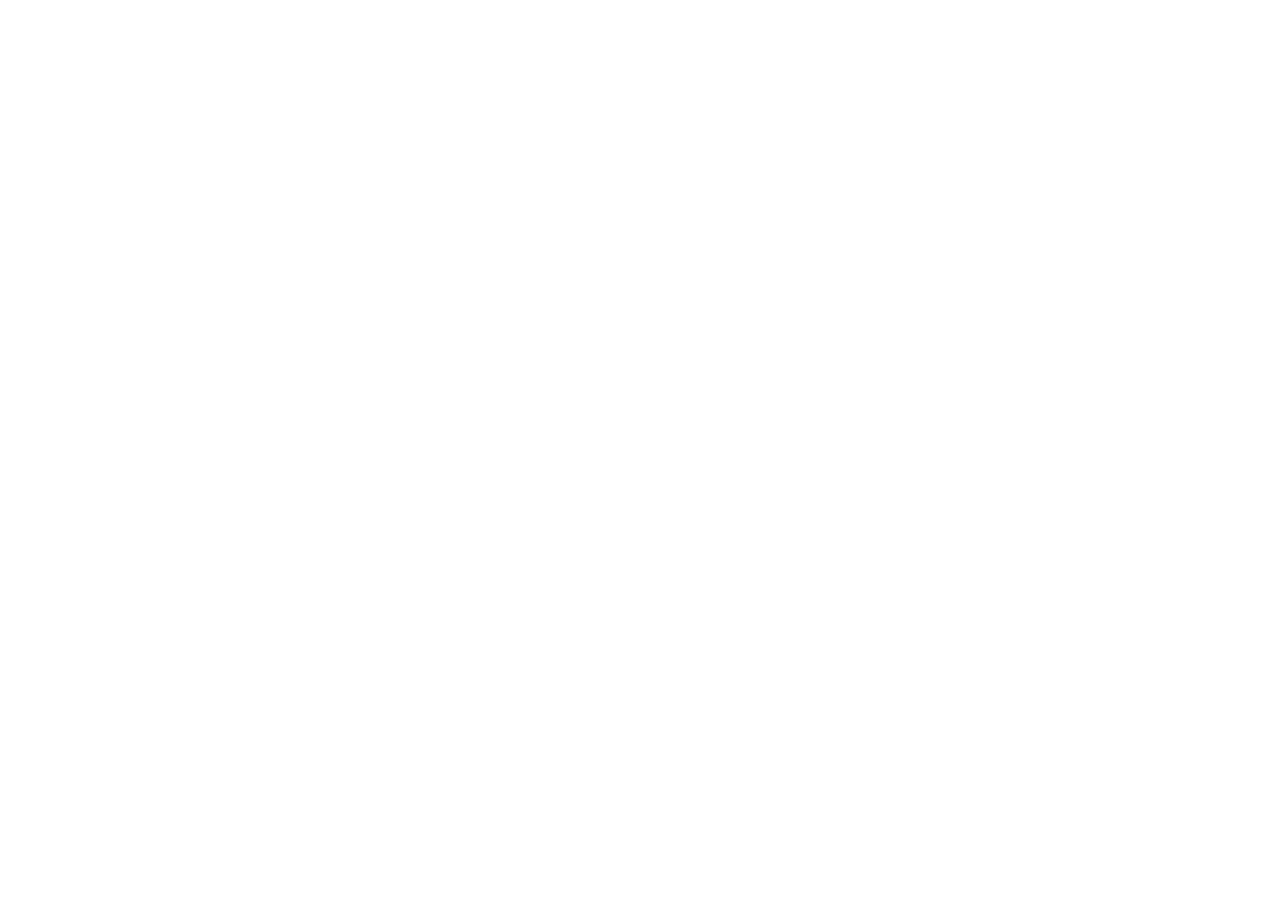
==== nav.html @ 40f6363d "Add: SubBranch Nav" ====
<!DOCTYPE html>
<html lang="en">
    <head>
        <meta charset="UTF-8" />
        <meta http-equiv="X-UA-Compatible" content="IE=edge" />
        <meta name="viewport" content="width=device-width, initial-scale=1.0" />
        <title>Nav Nintendo</title>
    </head>
    <body>
        



        
    </body>
</html>
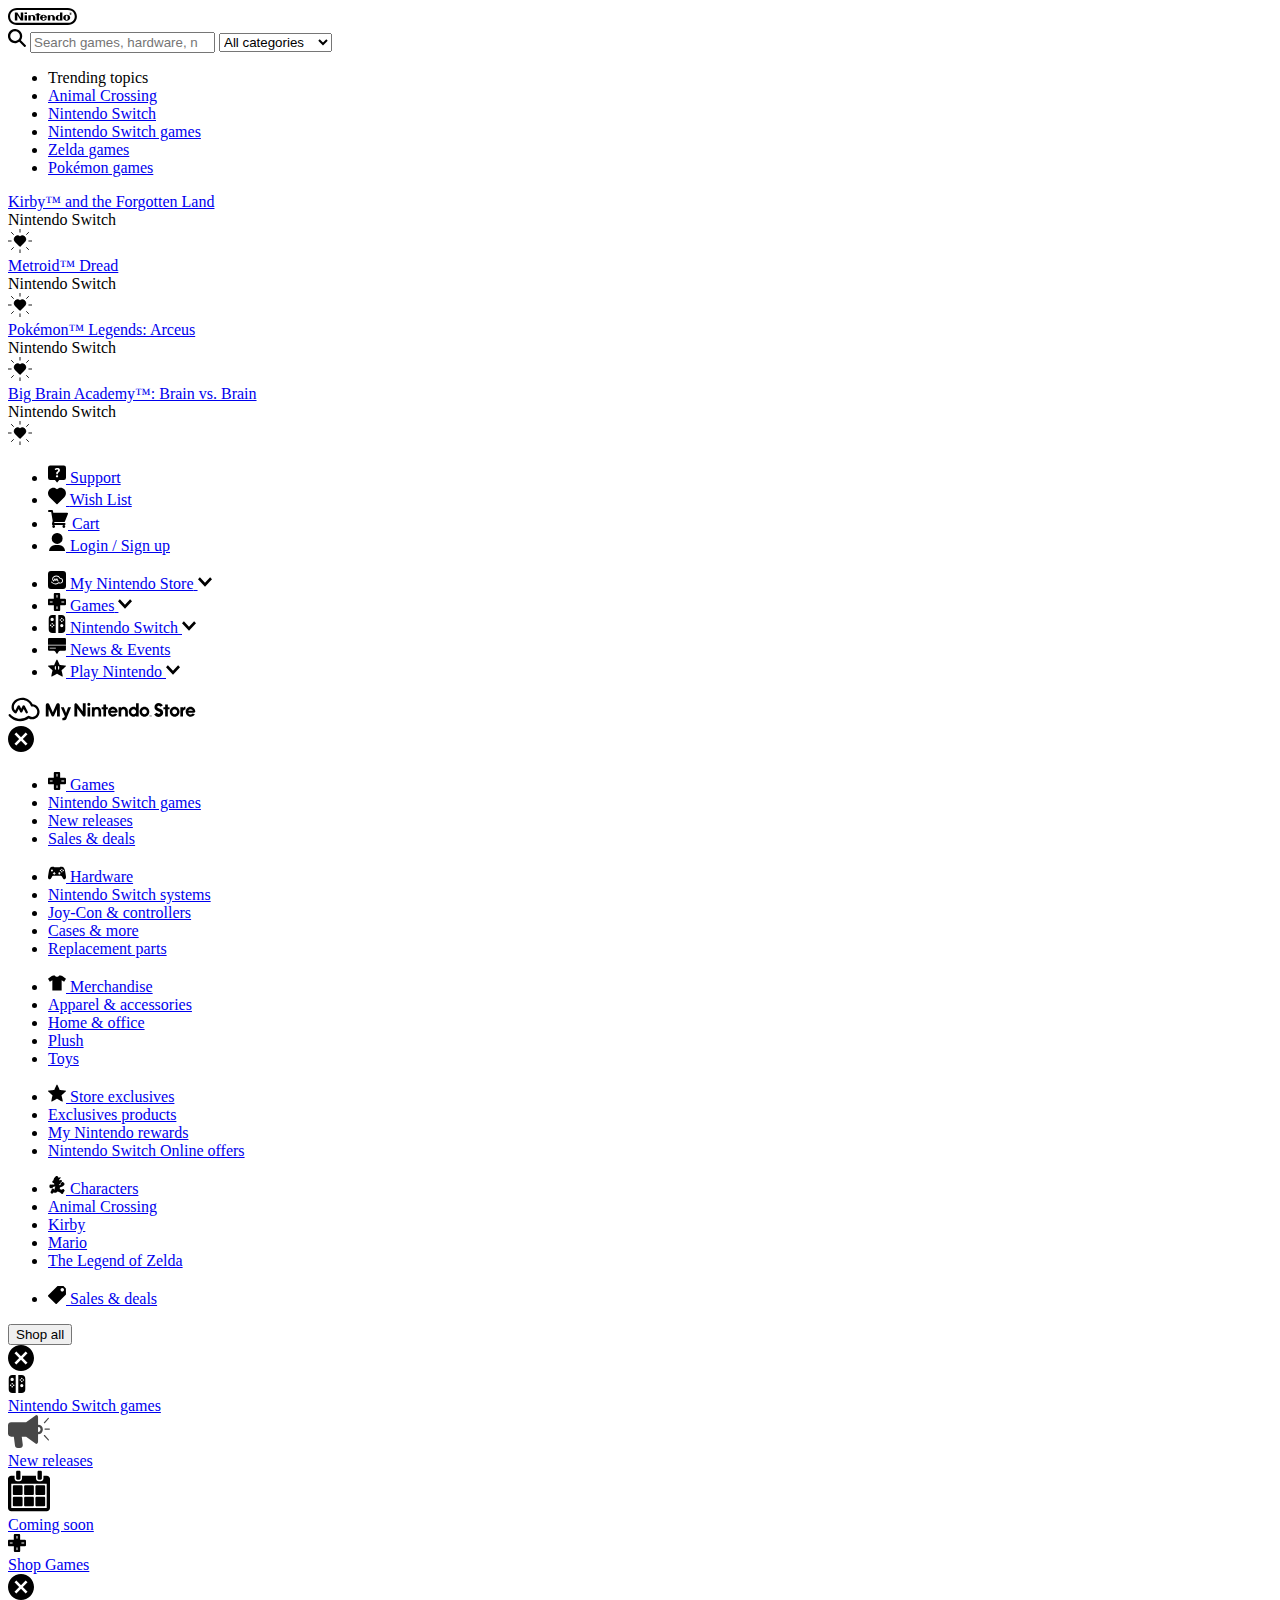
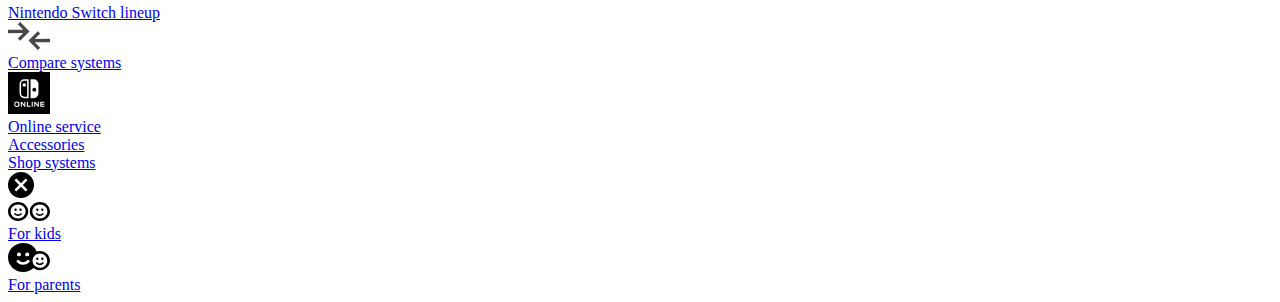
==== commit 72b9ee25: "End: navbar HTML" ====
--- a/nav.html
+++ b/nav.html
@@ -4,13 +4,582 @@
         <meta charset="UTF-8" />
         <meta http-equiv="X-UA-Compatible" content="IE=edge" />
         <meta name="viewport" content="width=device-width, initial-scale=1.0" />
-        <title>Nav Nintendo</title>
+        <title>Nintendo Official Site: Consoles, Games, News, and More</title>
     </head>
     <body>
-        
-
-
-
-        
+        <nav>
+            <!--Start contenitore della nav-->
+            <div class="nav-container">
+                <!--Section top nav-->
+                <div class="nav-section-top">
+                    <!-- Section ton left nav-->
+                    <div class="nav-section-top-left">
+                         <!--Logo top left Nav container-->
+                         <div class="nav-logo-container">
+                            <a href="#">
+                                <img src="assets/img/svg/logo.svg" alt="Nintendo Logo" />
+                            </a>
+                        </div>
+                        <!--Input search top left Nav container-->
+                        <div class="nav-search-container">
+                            <form action="#" id="searchNav">
+                                <span class="search-icon">
+                                    <img src="assets/img/svg/search.svg" alt="Search" />
+                                </span>
+                                <input type="search" id="searchNavInput" placeholder="Search games, hardware, news, etc" />
+                                <!-- Input search nav categories -->
+                                <select id="searchNavOptions">
+                                    <option>All categories</option>
+                                    <option>Games</option>
+                                    <option>Hardware</option>
+                                    <option>Merchandise</option>
+                                    <option>News & Events</option>
+                                    <option>Support</option>
+                                </select>
+                            </form>
+                            <!-- Drop Down Search -->
+                            <div class="drop-down-search">
+                                <!-- Drop Down search: Menu trending topics-->
+                                <div class="drop-search-menu">
+                                    <ul class="search-trending-topics">
+                                        <li>Trending topics</li>
+                                        <li><a href="#">Animal Crossing</a></li>
+                                        <li><a href="#">Nintendo Switch</a></li>
+                                        <li><a href="#">Nintendo Switch games</a></li>
+                                        <li><a href="#">Zelda games</a></li>
+                                        <li><a href="#">Pokémon games</a></li>
+                                    </ul>
+                                </div>
+                                <!-- Drop Down search: Top store products-->
+                                <div class="drop-search-products">
+                                    <!-- Drop Down search products: Kirby-->
+                                    <div class="search-products-card">
+                                        <div class="products-card-img">
+                                            <!-- Background img: heroKirby.jpg-->
+                                        </div>
+                                        <div class="products-card-content">
+                                            <div class="products-card-header">
+                                                <span>
+                                                    <a href="#">Kirby&trade; and the Forgotten Land</a>
+                                                </span>
+                                            </div>
+                                            <div class="products-card-footer">
+                                                <div class="products-card-tag">
+                                                    <span>Nintendo Switch</a>
+                                                </div>
+                                                <div class="products-card-heart">
+                                                    <img src="assets/img/svg/heartSpark.svg" alt="Add Wish list!" />
+                                                </div>
+                                            </div>
+                                        </div>
+                                    </div>
+                                    <!-- Drop Down search products: Metroid-->
+                                    <div class="search-products-card">
+                                        <div class="products-card-img">
+                                            <!-- Background img: heroMetroid.jpg-->
+                                        </div>
+                                        <div class="products-card-content">
+                                            <div class="products-card-header">
+                                                <span>
+                                                    <a href="#">Metroid&trade; Dread</a>
+                                                </span>
+                                            </div>
+                                            <div class="products-card-footer">
+                                                <div class="products-card-tag">
+                                                    <span>Nintendo Switch</a>
+                                                </div>
+                                                <div class="products-card-heart">
+                                                    <img src="assets/img/svg/heartSpark.svg" alt="Add Wish list!" />
+                                                </div>
+                                            </div>
+                                        </div>
+                                    </div>
+                                    <!-- Drop Down search products: Pokémon Legends: Arceus-->
+                                    <div class="search-products-card">
+                                        <div class="products-card-img">
+                                            <!-- Background img: heroPokemonArceus.jpg-->
+                                        </div>
+                                        <div class="products-card-content">
+                                            <div class="products-card-header">
+                                                <span>
+                                                    <a href="#">Pokémon&trade; Legends: Arceus</a>
+                                                </span>
+                                            </div>
+                                            <div class="products-card-footer">
+                                                <div class="products-card-tag">
+                                                    <span>Nintendo Switch</a>
+                                                </div>
+                                                <div class="products-card-heart">
+                                                    <img src="assets/img/svg/heartSpark.svg" alt="Add Wish list!" />
+                                                </div>
+                                            </div>
+                                        </div>
+                                    </div>
+                                    <!-- Drop Down search products: Big Brain Academy-->
+                                    <div class="search-products-card">
+                                        <div class="products-card-img">
+                                            <!-- Background img: heroPokemonArceus.jpg-->
+                                        </div>
+                                        <div class="products-card-content">
+                                            <div class="products-card-header">
+                                                <span>
+                                                    <a href="#">Big Brain Academy&trade;: Brain vs. Brain</a>
+                                                </span>
+                                            </div>
+                                            <div class="products-card-footer">
+                                                <div class="products-card-tag">
+                                                    <span>Nintendo Switch</a>
+                                                </div>
+                                                <div class="products-card-heart">
+                                                    <img src="assets/img/svg/heartSpark.svg" alt="Add Wish list!" />
+                                                </div>
+                                            </div>
+                                        </div>
+                                    </div>
+                                </div>
+                            </div>
+                        </div>
+                    </div>
+                    <!-- Section ton right nav-->
+                    <div class="nav-section-top-right">
+                        <!-- Menu top right Nav container -->
+                        <div class="nav-top-menu-container">
+                            <ul class="nav-top-menu">
+                                <!--Menu: Support -->
+                                <li>
+                                    <a href="#">
+                                        <span class="menu-icon">
+                                            <img src="assets/img/svg/support.svg" alt="Support" />
+                                        </span>
+                                        <span>
+                                            Support
+                                        </span>
+                                    </a>
+                                </li>
+                                <!--Menu: Wish List -->
+                                <li>
+                                    <a href="#">
+                                        <span class="menu-icon">
+                                            <img src="assets/img/svg/wishList.svg" alt="Wish List" />
+                                        </span>
+                                        <span>
+                                            Wish List
+                                        </span>
+                                    </a>
+                                </li>
+                                <!--Menu: Cart -->
+                                <li>
+                                    <a href="#">
+                                        <span class="menu-icon">
+                                            <img src="assets/img/svg/cart.svg" alt="Cart" />
+                                        </span>
+                                        <span>
+                                            Cart
+                                        </span>
+                                    </a>
+                                </li>
+                                <!--Menu: Login / Sign up -->
+                                <li>
+                                    <a href="#">
+                                        <span class="menu-icon">
+                                            <img src="assets/img/svg/logIn.svg" alt="Login / Sing up" />
+                                        </span>
+                                        <span>
+                                            Login / Sign up
+                                        </span>
+                                    </a>
+                                </li>
+                            </ul>
+                        </div>
+                    </div>
+                </div>
+                <!-- Section bottom nav-->
+                <div class="nav-section-bottom">
+                    <!-- Menu bottom Nav -->
+                    <div class="nav-bottom-menu-container">
+                        <ul class="nav-bottom-menu">
+                            <!--Menu: My Nintendo Store -->
+                            <li>
+                                <a href="#">
+                                    <span class="menu-icon">
+                                        <img src="assets/img/svg/myNintendoStore.svg" alt="My Nintendo Store" />
+                                    </span>
+                                    <span>My Nintendo Store</span>
+                                    <span class="menu-arrow">
+                                        <img src="assets/img/svg/menuArrow.svg" alt="Drop down arrow" />
+                                    </span>
+                                </a>
+                            </li>
+                            <!--Menu: Games -->
+                            <li id="menuGames">
+                                <a href="#">
+                                    <span class="menu-icon">
+                                        <img src="assets/img/svg/games.svg" alt="Games" />
+                                    </span>
+                                    <span>Games</span>
+                                    <span class="menu-arrow">
+                                        <img src="assets/img/svg/menuArrow.svg" alt="Drop down arrow" />
+                                    </span>
+                                </a>
+                            </li>
+                            <!--Menu: Nintendo Switch -->
+                            <li id="menuNintendoSwitch">
+                                <a href="#">
+                                    <span class="menu-icon">
+                                        <img src="assets/img/svg/nintendoSwitch.svg" alt="Nintendo Switch" />
+                                    </span>
+                                    <span>Nintendo Switch</span>
+                                    <span class="menu-arrow">
+                                        <img src="assets/img/svg/menuArrow.svg" alt="Drop down arrow" />
+                                    </span>
+                                </a>
+                            </li>
+                            <!--Menu: News & Events -->
+                            <li>
+                                <a href="#">
+                                    <span class="menu-icon">
+                                        <img src="assets/img/svg/newsEvents.svg" alt="News & Events" /> <!--Fallback version PNG Logo-->
+                                    </span>
+                                    <span>News & Events</span>
+                                </a>
+                            </li>
+                            <!--Menu: Play Nintendo -->
+                            <li id="menuPlayNintendo">
+                                <a href="#">
+                                    <span class="menu-icon">
+                                        <img src="assets/img/svg/playNintendo.svg" alt="Play Nintendo" /> <!--Fallback version PNG Logo-->
+                                    </span>
+                                    <span>Play Nintendo</span>
+                                    <span class="menu-arrow">
+                                        <img src="assets/img/svg/menuArrow.svg" alt="Drop down arrow" /> <!--Fallback version PNG Logo-->
+                                    </span>
+                                </a>
+                            </li>
+                        </ul>
+                    </div>
+                </div>
+                <!-- Section drop down menu hidden -->
+                <div class="dropdown-menu-container">
+                    <!--Drop down menu My Nintendo Store-->
+                    <div class="dropdown-menu" id="dropMyNintendoStore">
+                        <!-- Drop down My Nintendo Store: top -->
+                        <div class="dropdwon-top">
+                            <!-- Drop down menu: title -->
+                            <div class="dropdown-menu-title">
+                                <span class="dopdown-title">
+                                    <img src="assets/img/svg/myNintendoStoreLogo.svg" alt="My Nintendo Store" />
+                                </span>
+                                <!--Drop down menu: X clouser - with position:absolute-->
+                                <div class="container-close-dropdown">
+                                    <img src="assets/img/svg/closeDropDownMenu.svg" alt="Close drop down menu" />
+                                </div>
+                                <!-- Drop down menu: Wave -->
+                                <div class="dropdown-wave">
+                                    <!--Wave in background-->
+                                </div>
+                            </div>
+                        </div>
+                        <!-- Drop down My Nintendo Store: menu -->
+                        <div class="dropdown-menu">
+                            <!-- Drop down menu: Games-->
+                            <div class="dropdown-menu-section">
+                                <ul>
+                                    <li>
+                                        <a href="#">
+                                            <span class="menu-icon">
+                                                <img src="assets/img/svg/games.svg" alt="Games" />
+                                            </span>
+                                            <span>Games</span>
+                                        </a>
+                                    </li>
+                                    <li>
+                                        <a href="#">Nintendo Switch games</a>
+                                    </li>
+                                    <li>
+                                        <a href="#">New releases</a>
+                                    </li>
+                                    <li>
+                                        <a href="#">Sales & deals</a>
+                                    </li>
+                                </ul>
+                            </div>
+                            <!-- Drop down menu: Hardware-->
+                            <div class="dropdown-menu-section">
+                                <ul>
+                                    <li>
+                                        <a href="#">
+                                            <span class="menu-icon">
+                                                <img src="assets/img/svg/hardware.svg" alt="Hardware" />
+                                            </span>
+                                            <span>Hardware</span>
+                                        </a>
+                                    </li>
+                                    <li>
+                                        <a href="#">Nintendo Switch systems</a>
+                                    </li>
+                                    <li>
+                                        <a href="#">Joy-Con & controllers</a>
+                                    </li>
+                                    <li>
+                                        <a href="#">Cases & more</a>
+                                    </li>
+                                    <li>
+                                        <a href="#">Replacement parts</a>
+                                    </li>
+                                </ul>
+                            </div>
+                            <!-- Drop down menu: Merchandise-->
+                            <div class="dropdown-menu-section">
+                                <ul>
+                                    <li>
+                                        <a href="#">
+                                        <span class="menu-icon">
+                                            <img src="assets/img/svg/merchandise.svg" alt="Merchandise" />
+                                        </span>
+                                        <span>Merchandise</span>
+                                        </a>
+                                    </li>
+                                    <li>
+                                        <a href="#">Apparel & accessories</a>
+                                    </li>
+                                    <li>
+                                        <a href="#">Home & office</a>
+                                    </li>
+                                    <li>
+                                        <a href="#">Plush</a>
+                                    </li>
+                                    <li>
+                                        <a href="#">Toys</a>
+                                    </li>
+                                </ul>
+                            </div>
+                            <!-- Drop down menu: Store exclusives-->
+                            <div class="dropdown-menu-section">
+                                <ul>
+                                    <li>
+                                        <a href="#">
+                                        <span class="menu-icon">
+                                            <img src="assets/img/svg/exclusives.svg" alt="Store exclusives" />
+                                        </span>
+                                        <span>Store exclusives</span>
+                                        </a>
+                                    </li>
+                                    <li>
+                                        <a href="#">Exclusives products</a>
+                                    </li>
+                                    <li>
+                                        <a href="#">My Nintendo rewards</a>
+                                    </li>
+                                    <li>
+                                        <a href="#">Nintendo Switch Online offers</a>
+                                    </li>
+                                </ul>
+                            </div>
+                            <!-- Drop down menu: Characters-->
+                            <div class="dropdown-menu-section">
+                                <ul>
+                                    <li>
+                                        <a href="#">
+                                            <span class="menu-icon">
+                                                <img src="assets/img/svg/character.svg" alt="Characters" />
+                                            </span>
+                                            <span>Characters</span>
+                                        </a>
+                                    </li>
+                                    <li>
+                                        <a href="#">Animal Crossing</a>
+                                    </li>
+                                    <li>
+                                        <a href="#">Kirby</a>
+                                    </li>
+                                    <li>
+                                        <a href="#">Mario</a>
+                                    </li>
+                                    <li>
+                                        <a href="#">The Legend of Zelda</a>
+                                    </li>
+                                </ul>
+                            </div>
+                            <!-- Drop down menu: Sales & deals-->
+                            <div class="dropdown-menu-section">
+                                <ul>
+                                    <li>
+                                        <a href="#">
+                                            <span class="menu-icon">
+                                                <img src="assets/img/svg/salesDeals.svg" alt="Sales & deals" />
+                                            </span>
+                                            <span>Sales & deals</span>
+                                        </a>
+                                    </li>
+                                </ul>
+                            </div>
+                        </div>
+                        <!-- Drop down My Nintendo Store: bottom -->
+                        <div class="dropdown-bottom">
+                            <button class="dropdown-button">
+                                Shop all
+                            </button>
+                        </div>
+                    </div>
+                    <!--Drop down menu Games-->
+                    <div class="dropdown-menu" id="dropGames">
+                        <!-- Drop down Games: top -->
+                        <div class="dropdown-top">
+                            <div class="container-close-dropdown">
+                                <img src="assets/img/svg/closeDropDownMenu.svg" alt="Close drop down menu" />
+                            </div>
+                        </div>
+                        <!-- Drop down Games: menu -->
+                        <div class="dropdown-menu">
+                            <!-- Drop down Games: Nintendo Switch games -->
+                            <div class="dropdown-menu-section">
+                                <a href="#">
+                                    <div class="dropdown-section-img">
+                                        <img src="assets/img/svg/nintendoSwitch.svg" alt="Nintendo Switch games" />
+                                    </div>
+                                    <div class="dropdown-section-text">
+                                        <span>Nintendo Switch games</span>
+                                    </div>
+                                </a>
+                            </div>
+                            <!-- Drop down Games: New releases -->
+                            <div class="dropdown-menu-section">
+                                <a href="#">
+                                    <div class="dropdown-section-img">
+                                        <img src="assets/img/svg/newReleases.svg" alt="New releases" />
+                                    </div>
+                                    <div class="dropdown-section-text">
+                                        <span>New releases</span>
+                                    </div>
+                                </a>
+                            </div>
+                            <!-- Drop down Games: Coming soon -->
+                            <div class="dropdown-menu-section">
+                                <a href="#">
+                                    <div class="dropdown-section-img">
+                                        <img src="assets/img/svg/comingSoon.svg" alt="Coming soon" />
+                                    </div>
+                                    <div class="dropdown-section-text">
+                                        <span>Coming soon</span>
+                                    </div>
+                                </a>
+                            </div>
+                            <!-- Drop down Games: Shop Games -->
+                            <div class="dropdown-menu-section">
+                                <a href="#">
+                                    <div class="dropdown-section-img">
+                                        <img src="assets/img/svg/games.svg" alt="Shop Games" />
+                                    </div>
+                                    <div class="dropdown-section-text">
+                                        <span>Shop Games</span>
+                                    </div>
+                                </a>
+                            </div>
+                        </div>
+                    </div>
+                    <!--Drop down menu Nintendo Switch-->
+                    <div class="dropdown-menu" id="dropNintendoSwitch">
+                        <!-- Drop down Nintendo Switch: top -->
+                        <div class="dropdown-top">
+                            <div class="container-close-dropdown">
+                                <img src="assets/img/svg/closeDropDownMenu.svg" alt="Close drop down menu" />
+                            </div>
+                        </div>
+                        <!-- Drop down Nintendo Switch: menu -->
+                        <div class="dropdown-menu">
+                            <!-- Drop down Nintendo Switch: Nintendo Switch lineup -->
+                            <div class="dropdown-menu-section">
+                                <a href="#">
+                                    <div class="dropdown-section-img">
+                                        <!-- Background img: lineup.png -->
+                                    </div>
+                                    <div class="dropdown-section-text">
+                                        <span>Nintendo Switch lineup</span>
+                                    </div>
+                                </a>
+                            </div>
+                            <!-- Drop down Nintendo Switch: Compare systems -->
+                            <div class="dropdown-menu-section">
+                                <a href="#">
+                                    <div class="dropdown-section-img">
+                                        <img src="assets/img/svg/compareSystem.svg" alt="Compare systems" />
+                                    </div>
+                                    <div class="dropdown-section-text">
+                                        <span>Compare systems</span>
+                                    </div>
+                                </a>
+                            </div>
+                            <!-- Drop down Nintendo Switch: Online service -->
+                            <div class="dropdown-menu-section">
+                                <a href="#">
+                                    <div class="dropdown-section-img">
+                                        <img src="assets/img/svg/onlineService.svg" alt="Online service" />
+                                    </div>
+                                    <div class="dropdown-section-text">
+                                        <span>Online service</span>
+                                    </div>
+                                </a>
+                            </div>
+                            <!-- Drop down Nintendo Switch: Accessories -->
+                            <div class="dropdown-menu-section">
+                                <a href="#">
+                                    <div class="dropdown-section-img">
+                                        <!-- Background img: procon.png-->
+                                    </div>
+                                    <div class="dropdown-section-text">
+                                        <span>Accessories</span>
+                                    </div>
+                                </a>
+                            </div>
+                            <!-- Drop down Nintendo Switch: Shop systems -->
+                            <div class="dropdown-menu-section">
+                                <a href="#">
+                                    <div class="dropdown-section-img">
+                                        <!-- Background img: oled.png-->
+                                    </div>
+                                    <div class="dropdown-section-text">
+                                        <span>Shop systems</span>
+                                    </div>
+                                </a>
+                            </div>
+                        </div>
+                    </div>
+                    <!--Drop down menu Play Nintendo-->
+                    <div class="dropdown-menu" id="dropNintendoSwitch">
+                        <!-- Drop down Play Nintendo: top -->
+                        <div class="dropdown-top">
+                            <div class="container-close-dropdown">
+                                <img src="assets/img/svg/closeDropDownMenu.svg" alt="Close drop down menu" />
+                            </div>
+                        </div>
+                        <!-- Drop down Play Nintendo: menu -->
+                        <div class="dropdown-menu">
+                            <!-- Drop down Play Nintendo: For kids -->
+                            <div class="dropdown-menu-section">
+                                <a href="#">
+                                    <div class="dropdown-section-img">
+                                        <img src="assets/img/svg/forKids.svg" alt="For kids" />
+                                    </div>
+                                    <div class="dropdown-section-text">
+                                        <span>For kids</span>
+                                    </div>
+                                </a>
+                            </div>
+                            <!-- Drop down Play Nintendo: For parents -->
+                            <div class="dropdown-menu-section">
+                                <a href="#">
+                                    <div class="dropdown-section-img">
+                                        <img src="assets/img/svg/forParents.svg" alt="For parents" />
+                                    </div>
+                                    <div class="dropdown-section-text">
+                                        <span>For parents</span>
+                                    </div>
+                                </a>
+                            </div>
+                        </div>
+                    </div>
+                </div>
+            </div>
+        </nav>
     </body>
 </html>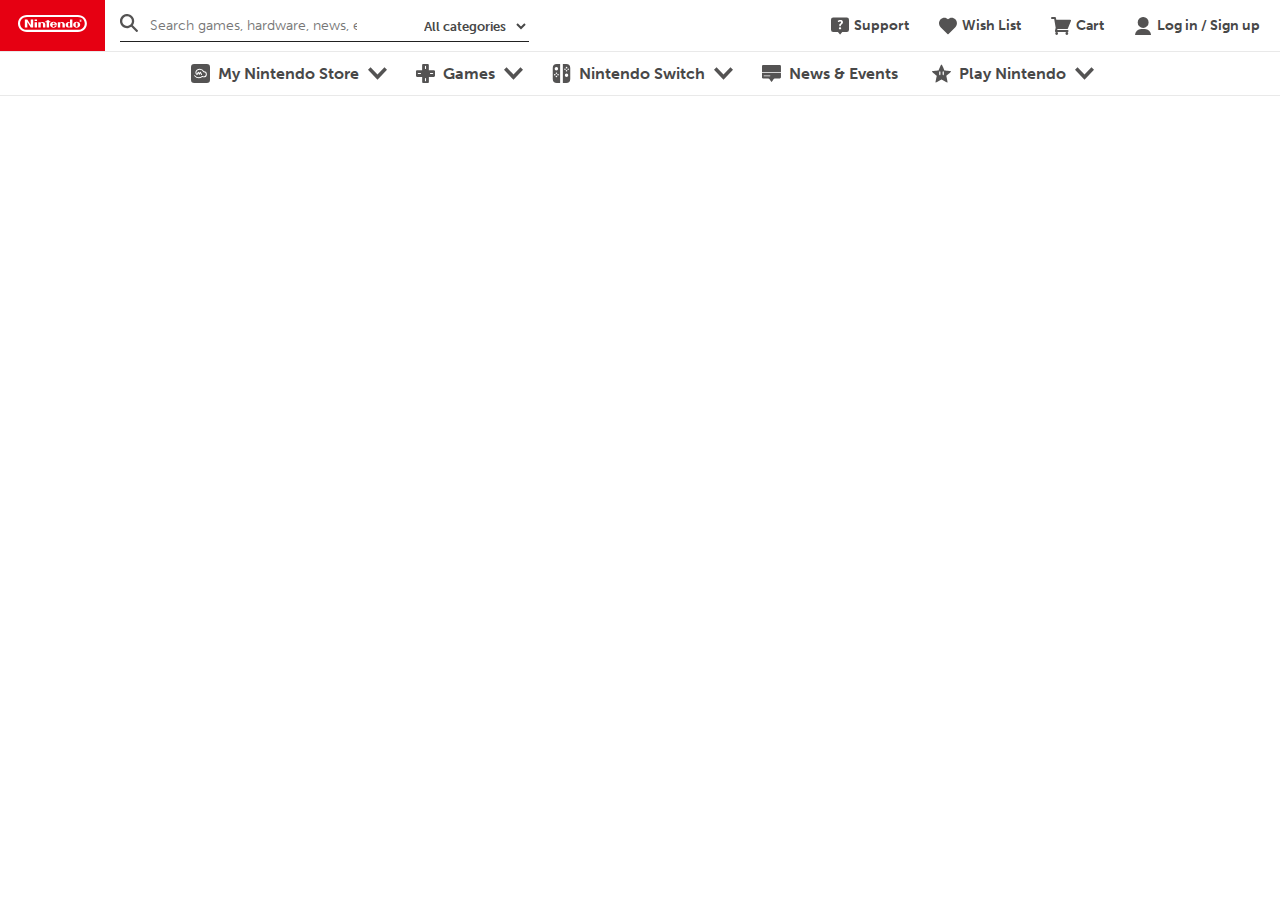
==== commit 8d8978dc: "End: CSS and fix some bugs" ====
--- a/nav.html
+++ b/nav.html
@@ -4,145 +4,170 @@
         <meta charset="UTF-8" />
         <meta http-equiv="X-UA-Compatible" content="IE=edge" />
         <meta name="viewport" content="width=device-width, initial-scale=1.0" />
+        <link href="css/nav.css" rel="stylesheet" />
         <title>Nintendo Official Site: Consoles, Games, News, and More</title>
     </head>
     <body>
         <nav>
             <!--Start contenitore della nav-->
             <div class="nav-container">
-                <!--Section top nav-->
+                <!--
+                    Sezione superiore della nav, con il seguente contenuto:
+                    *Logo, search bar, bottoni: support, wish list, cart, log in / sign up*
+                -->
                 <div class="nav-section-top">
-                    <!-- Section ton left nav-->
+                    <!--
+                        Sezione superiore sinistra della nav, con il seguente contenuto:
+                        *Logo e search*
+                    -->
                     <div class="nav-section-top-left">
-                         <!--Logo top left Nav container-->
+                         <!-- Logo Nintendo -->
                          <div class="nav-logo-container">
                             <a href="#">
-                                <img src="assets/img/svg/logo.svg" alt="Nintendo Logo" />
+                                <img src="assets/img/svg/logo.svg" alt="Nintendo Logo" class="logo-top-nav" />
                             </a>
                         </div>
-                        <!--Input search top left Nav container-->
+                        <!--
+                            Contenitore della search il quale al suo interno ha anche il
+                            menù a scomparsa il quale si attiva con :hover
+                        -->
                         <div class="nav-search-container">
                             <form action="#" id="searchNav">
-                                <span class="search-icon">
-                                    <img src="assets/img/svg/search.svg" alt="Search" />
-                                </span>
-                                <input type="search" id="searchNavInput" placeholder="Search games, hardware, news, etc" />
-                                <!-- Input search nav categories -->
-                                <select id="searchNavOptions">
-                                    <option>All categories</option>
-                                    <option>Games</option>
-                                    <option>Hardware</option>
-                                    <option>Merchandise</option>
-                                    <option>News & Events</option>
-                                    <option>Support</option>
-                                </select>
+                                <div class="search-input">
+                                    <span class="search-icon">
+                                        <img src="assets/img/svg/search.svg" alt="Search" />
+                                    </span>
+                                    <input type="search" id="searchNavInput" placeholder="Search games, hardware, news, etc" />
+                                </div>
+                                <!-- Input search categorie -->
+                                <div class="search-options">
+                                    <select id="searchNavOptions">
+                                        <option>All categories</option>
+                                        <option>Games</option>
+                                        <option>Hardware</option>
+                                        <option>Merchandise</option>
+                                        <option>News & Events</option>
+                                        <option>Support</option>
+                                    </select>
+                                </div>
                             </form>
-                            <!-- Drop Down Search -->
+                            <!-- Menù a scomparsa della search -->
                             <div class="drop-down-search">
-                                <!-- Drop Down search: Menu trending topics-->
-                                <div class="drop-search-menu">
-                                    <ul class="search-trending-topics">
-                                        <li>Trending topics</li>
-                                        <li><a href="#">Animal Crossing</a></li>
-                                        <li><a href="#">Nintendo Switch</a></li>
-                                        <li><a href="#">Nintendo Switch games</a></li>
-                                        <li><a href="#">Zelda games</a></li>
-                                        <li><a href="#">Pokémon games</a></li>
-                                    </ul>
-                                </div>
-                                <!-- Drop Down search: Top store products-->
-                                <div class="drop-search-products">
-                                    <!-- Drop Down search products: Kirby-->
-                                    <div class="search-products-card">
-                                        <div class="products-card-img">
-                                            <!-- Background img: heroKirby.jpg-->
-                                        </div>
-                                        <div class="products-card-content">
-                                            <div class="products-card-header">
-                                                <span>
-                                                    <a href="#">Kirby&trade; and the Forgotten Land</a>
-                                                </span>
-                                            </div>
-                                            <div class="products-card-footer">
-                                                <div class="products-card-tag">
-                                                    <span>Nintendo Switch</a>
-                                                </div>
-                                                <div class="products-card-heart">
-                                                    <img src="assets/img/svg/heartSpark.svg" alt="Add Wish list!" />
-                                                </div>
-                                            </div>
-                                        </div>
+                                <div class="drop-down-search-center">
+                                    <!-- Drop Down search: Menu trending topics-->
+                                    <div class="drop-search-menu">
+                                        <ul class="search-trending-topics">
+                                            <li>Trending topics</li>
+                                            <li><a href="#">Animal Crossing</a></li>
+                                            <li><a href="#">Nintendo Switch</a></li>
+                                            <li><a href="#">Nintendo Switch games</a></li>
+                                            <li><a href="#">Zelda games</a></li>
+                                            <li><a href="#">Pokémon games</a></li>
+                                        </ul>
                                     </div>
-                                    <!-- Drop Down search products: Metroid-->
-                                    <div class="search-products-card">
-                                        <div class="products-card-img">
-                                            <!-- Background img: heroMetroid.jpg-->
-                                        </div>
-                                        <div class="products-card-content">
-                                            <div class="products-card-header">
-                                                <span>
-                                                    <a href="#">Metroid&trade; Dread</a>
-                                                </span>
-                                            </div>
-                                            <div class="products-card-footer">
-                                                <div class="products-card-tag">
-                                                    <span>Nintendo Switch</a>
-                                                </div>
-                                                <div class="products-card-heart">
-                                                    <img src="assets/img/svg/heartSpark.svg" alt="Add Wish list!" />
+                                    <!-- Drop Down search: Top store products-->
+                                    <div class="drop-search-products">
+                                        <div class="search-products-title">
+                                            <span>Top store products</span>
+                                        </div>
+                                        <div class="search-products-card-container">
+                                            <!-- Drop Down search products: Kirby-->
+                                            <div class="search-products-card">
+                                                <div class="products-card-img">
+                                                    <img src="assets/img/png/heroKirby.jpg" alt="Kirby and Forgotten Land" />
+                                                </div>
+                                                <div class="products-card-content">
+                                                    <div class="products-card-header">
+                                                        <span>
+                                                            <a href="#">Kirby&trade; and the Forgotten Land</a>
+                                                        </span>
+                                                    </div>
+                                                    <div class="products-card-footer">
+                                                        <div class="products-card-tag">
+                                                            <span>Nintendo Switch</a>
+                                                        </div>
+                                                        <div class="products-card-heart">
+                                                            <img src="assets/img/svg/heartSpark.svg" alt="Add Wish list!" />
+                                                        </div>
+                                                    </div>
+                                                </div>
+                                            </div>
+                                            <!-- Drop Down search products: Pokémon Legends: Arceus-->
+                                            <div class="search-products-card">
+                                                <div class="products-card-img">
+                                                    <img src="assets/img/png/heroPokemonArceus.jpg" alt="Pokémon Legends: Arceus" />
+                                                </div>
+                                                <div class="products-card-content">
+                                                    <div class="products-card-header">
+                                                        <span>
+                                                            <a href="#">Pokémon&trade; Legends: Arcenus</a>
+                                                        </span>
+                                                    </div>
+                                                    <div class="products-card-footer">
+                                                        <div class="products-card-tag">
+                                                            <span>Nintendo Switch</a>
+                                                        </div>
+                                                        <div class="products-card-heart">
+                                                            <img src="assets/img/svg/heartSpark.svg" alt="Add Wish list!" />
+                                                        </div>
+                                                    </div>
+                                                </div>
+                                            </div>
+                                            <!-- Drop Down search products: Metroid-->
+                                            <div class="search-products-card">
+                                                <div class="products-card-img">
+                                                    <img src="assets/img/png/heroMetroid.jpg" alt="Metroid: Dread" />
+                                                </div>
+                                                <div class="products-card-content">
+                                                    <div class="products-card-header">
+                                                        <span>
+                                                            <a href="#">Metroid&trade; Dread</a>
+                                                        </span>
+                                                    </div>
+                                                    <div class="products-card-footer">
+                                                        <div class="products-card-tag">
+                                                            <span>Nintendo Switch</a>
+                                                        </div>
+                                                        <div class="products-card-heart">
+                                                            <img src="assets/img/svg/heartSpark.svg" alt="Add Wish list!" />
+                                                        </div>
+                                                    </div>
+                                                </div>
+                                            </div>
+                                            <!-- Drop Down search products: Big Brain Academy-->
+                                            <div class="search-products-card">
+                                                <div class="products-card-img">
+                                                    <img src="assets/img/png/heroBigBrainAcademy.png" alt="Big Brain Academy: Brain vs. Brain" />
+                                                </div>
+                                                <div class="products-card-content">
+                                                    <div class="products-card-header">
+                                                        <span>
+                                                            <a href="#">Big Brain Academy&trade;: Brain vs. Brain</a>
+                                                        </span>
+                                                    </div>
+                                                    <div class="products-card-footer">
+                                                        <div class="products-card-tag">
+                                                            <span>Nintendo Switch</a>
+                                                        </div>
+                                                        <div class="products-card-heart">
+                                                            <img src="assets/img/svg/heartSpark.svg" alt="Add Wish list!" />
+                                                        </div>
+                                                    </div>
                                                 </div>
                                             </div>
                                         </div>
                                     </div>
-                                    <!-- Drop Down search products: Pokémon Legends: Arceus-->
-                                    <div class="search-products-card">
-                                        <div class="products-card-img">
-                                            <!-- Background img: heroPokemonArceus.jpg-->
-                                        </div>
-                                        <div class="products-card-content">
-                                            <div class="products-card-header">
-                                                <span>
-                                                    <a href="#">Pokémon&trade; Legends: Arceus</a>
-                                                </span>
-                                            </div>
-                                            <div class="products-card-footer">
-                                                <div class="products-card-tag">
-                                                    <span>Nintendo Switch</a>
-                                                </div>
-                                                <div class="products-card-heart">
-                                                    <img src="assets/img/svg/heartSpark.svg" alt="Add Wish list!" />
-                                                </div>
-                                            </div>
-                                        </div>
-                                    </div>
-                                    <!-- Drop Down search products: Big Brain Academy-->
-                                    <div class="search-products-card">
-                                        <div class="products-card-img">
-                                            <!-- Background img: heroPokemonArceus.jpg-->
-                                        </div>
-                                        <div class="products-card-content">
-                                            <div class="products-card-header">
-                                                <span>
-                                                    <a href="#">Big Brain Academy&trade;: Brain vs. Brain</a>
-                                                </span>
-                                            </div>
-                                            <div class="products-card-footer">
-                                                <div class="products-card-tag">
-                                                    <span>Nintendo Switch</a>
-                                                </div>
-                                                <div class="products-card-heart">
-                                                    <img src="assets/img/svg/heartSpark.svg" alt="Add Wish list!" />
-                                                </div>
-                                            </div>
-                                        </div>
-                                    </div>
+                                </div>
+                                <div class="dropdown-shadow">
                                 </div>
                             </div>
                         </div>
                     </div>
-                    <!-- Section ton right nav-->
+                    <!--
+                        Sezione superiore destra della nav, con il seguente contenuto:
+                        *Bottoni menu: Support, Wish List, Cart, Log In / Sign Up*
+                    -->
                     <div class="nav-section-top-right">
-                        <!-- Menu top right Nav container -->
                         <div class="nav-top-menu-container">
                             <ul class="nav-top-menu">
                                 <!--Menu: Support -->
@@ -185,7 +210,7 @@
                                             <img src="assets/img/svg/logIn.svg" alt="Login / Sing up" />
                                         </span>
                                         <span>
-                                            Login / Sign up
+                                            Log in / Sign up
                                         </span>
                                     </a>
                                 </li>
@@ -193,13 +218,16 @@
                         </div>
                     </div>
                 </div>
-                <!-- Section bottom nav-->
+                <!--
+                    Sezione bassa della nav con il seguente contenuto:
+                    - Bottoni con i relativi menu a scomparsa:
+                        *My nintendo store, Games, Nintendo Switch, News & Events, Play Nintendo*
+                -->
                 <div class="nav-section-bottom">
-                    <!-- Menu bottom Nav -->
                     <div class="nav-bottom-menu-container">
                         <ul class="nav-bottom-menu">
                             <!--Menu: My Nintendo Store -->
-                            <li>
+                            <li id="menuMyNintendoStore">
                                 <a href="#">
                                     <span class="menu-icon">
                                         <img src="assets/img/svg/myNintendoStore.svg" alt="My Nintendo Store" />
@@ -209,6 +237,172 @@
                                         <img src="assets/img/svg/menuArrow.svg" alt="Drop down arrow" />
                                     </span>
                                 </a>
+                                <!-- Menu a scomparsa relativo al bottone My Nintendo Store che si attiva con :hover -->
+                                <div class="dropdown-menu-container" id="dropdownMenuContainer">
+                                    <div class="dropdown-menu-nav" id="dropMyNintendoStore">
+                                        <!-- Drop down My Nintendo Store: top -->
+                                        <div class="dropdown-top">
+                                            <!-- Drop down menu: title -->
+                                            <div class="dropdown-menu-title">
+                                                <span class="dropdown-title">
+                                                    <img src="assets/img/svg/myNintendoStoreLogo.svg" alt="My Nintendo Store" />
+                                                </span>
+                                                <!--Drop down menu: X clouser - with position:absolute-->
+                                                <div class="container-close-dropdown">
+                                                    <img src="assets/img/svg/closeDropDownMenu.svg" alt="Close drop down menu" />
+                                                </div>
+                                            </div>
+                                        </div>
+                                        <!-- Drop down menu: Wave -->
+                                        <div class="dropdown-wave">
+                                            <!--Wave in background-->
+                                        </div>
+                                        <!-- Drop down My Nintendo Store: menu -->
+                                        <div class="dropdown-menu">
+                                            <!-- Drop down menu: Games-->
+                                            <div class="dropdown-menu-section">
+                                                <ul>
+                                                    <li>
+                                                        <a href="#">
+                                                            <span class="menu-icon">
+                                                                <img src="assets/img/svg/games.svg" alt="Games" />
+                                                            </span>
+                                                            <span>Games</span>
+                                                        </a>
+                                                    </li>
+                                                    <li>
+                                                        <a href="#">Nintendo Switch games</a>
+                                                    </li>
+                                                    <li>
+                                                        <a href="#">New releases</a>
+                                                    </li>
+                                                    <li>
+                                                        <a href="#">Sales & deals</a>
+                                                    </li>
+                                                </ul>
+                                            </div>
+                                            <!-- Drop down menu: Hardware-->
+                                            <div class="dropdown-menu-section">
+                                                <ul>
+                                                    <li>
+                                                        <a href="#">
+                                                            <span class="menu-icon">
+                                                                <img src="assets/img/svg/hardware.svg" alt="Hardware" />
+                                                            </span>
+                                                            <span>Hardware</span>
+                                                        </a>
+                                                    </li>
+                                                    <li>
+                                                        <a href="#">Nintendo Switch systems</a>
+                                                    </li>
+                                                    <li>
+                                                        <a href="#">Joy-Con & controllers</a>
+                                                    </li>
+                                                    <li>
+                                                        <a href="#">Cases & more</a>
+                                                    </li>
+                                                    <li>
+                                                        <a href="#">Replacement parts</a>
+                                                    </li>
+                                                </ul>
+                                            </div>
+                                            <!-- Drop down menu: Merchandise-->
+                                            <div class="dropdown-menu-section">
+                                                <ul>
+                                                    <li>
+                                                        <a href="#">
+                                                        <span class="menu-icon">
+                                                            <img src="assets/img/svg/merchandise.svg" alt="Merchandise" />
+                                                        </span>
+                                                        <span>Merchandise</span>
+                                                        </a>
+                                                    </li>
+                                                    <li>
+                                                        <a href="#">Apparel & accessories</a>
+                                                    </li>
+                                                    <li>
+                                                        <a href="#">Home & office</a>
+                                                    </li>
+                                                    <li>
+                                                        <a href="#">Plush</a>
+                                                    </li>
+                                                    <li>
+                                                        <a href="#">Toys</a>
+                                                    </li>
+                                                </ul>
+                                            </div>
+                                            <!-- Drop down menu: Store exclusives-->
+                                            <div class="dropdown-menu-section">
+                                                <ul>
+                                                    <li>
+                                                        <a href="#">
+                                                        <span class="menu-icon">
+                                                            <img src="assets/img/svg/exclusives.svg" alt="Store exclusives" />
+                                                        </span>
+                                                        <span>Store exclusives</span>
+                                                        </a>
+                                                    </li>
+                                                    <li>
+                                                        <a href="#">Exclusives products</a>
+                                                    </li>
+                                                    <li>
+                                                        <a href="#">My Nintendo rewards</a>
+                                                    </li>
+                                                    <li>
+                                                        <a href="#">Nintendo Switch Online offers</a>
+                                                    </li>
+                                                </ul>
+                                            </div>
+                                            <!-- Drop down menu: Characters-->
+                                            <div class="dropdown-menu-section">
+                                                <ul>
+                                                    <li>
+                                                        <a href="#">
+                                                            <span class="menu-icon">
+                                                                <img src="assets/img/svg/character.svg" alt="Characters" />
+                                                            </span>
+                                                            <span>Characters</span>
+                                                        </a>
+                                                    </li>
+                                                    <li>
+                                                        <a href="#">Animal Crossing</a>
+                                                    </li>
+                                                    <li>
+                                                        <a href="#">Kirby</a>
+                                                    </li>
+                                                    <li>
+                                                        <a href="#">Mario</a>
+                                                    </li>
+                                                    <li>
+                                                        <a href="#">The Legend of Zelda</a>
+                                                    </li>
+                                                </ul>
+                                            </div>
+                                            <!-- Drop down menu: Sales & deals-->
+                                            <div class="dropdown-menu-section">
+                                                <ul>
+                                                    <li>
+                                                        <a href="#">
+                                                            <span class="menu-icon">
+                                                                <img src="assets/img/svg/salesDeals.svg" alt="Sales & deals" />
+                                                            </span>
+                                                            <span>Sales & deals</span>
+                                                        </a>
+                                                    </li>
+                                                </ul>
+                                            </div>
+                                        </div>
+                                        <!-- Drop down My Nintendo Store: bottom -->
+                                        <div class="dropdown-bottom">
+                                            <button class="dropdown-button">
+                                                Shop all
+                                            </button>
+                                        </div>
+                                        <div class="dropdown-shadow">
+
+                                        </div>
+                                    </div>
+                                </div>
                             </li>
                             <!--Menu: Games -->
                             <li id="menuGames">
@@ -221,6 +415,67 @@
                                         <img src="assets/img/svg/menuArrow.svg" alt="Drop down arrow" />
                                     </span>
                                 </a>
+                                <!-- Menu a scomparsa relativo al bottone Games che si attiva con :hover -->
+                                <div class="dropdown-menu-container" id="dropdownMenuContainer">
+                                    <!--Drop down menu Games-->
+                                    <div class="dropdown-menu-nav"  id="dropGames">
+                                        <!-- Drop down Games: top -->
+                                        <div class="dropdown-top">
+                                            <div class="container-close-dropdown">
+                                                <img src="assets/img/svg/closeDropDownMenu.svg" alt="Close drop down menu" />
+                                            </div>
+                                        </div>
+                                        <!-- Drop down Games: menu -->
+                                        <div class="dropdown-menu">
+                                            <!-- Drop down Games: Nintendo Switch games -->
+                                            <div class="dropdown-menu-section">
+                                                <a href="#">
+                                                    <div class="dropdown-section-img">
+                                                        <img src="assets/img/svg/nintendoSwitch.svg" alt="Nintendo Switch games" />
+                                                    </div>
+                                                    <div class="dropdown-section-text">
+                                                        <span>Nintendo Switch games</span>
+                                                    </div>
+                                                </a>
+                                            </div>
+                                            <!-- Drop down Games: New releases -->
+                                            <div class="dropdown-menu-section">
+                                                <a href="#">
+                                                    <div class="dropdown-section-img">
+                                                        <img src="assets/img/svg/newReleases.svg" alt="New releases" />
+                                                    </div>
+                                                    <div class="dropdown-section-text">
+                                                        <span>New releases</span>
+                                                    </div>
+                                                </a>
+                                            </div>
+                                            <!-- Drop down Games: Coming soon -->
+                                            <div class="dropdown-menu-section">
+                                                <a href="#">
+                                                    <div class="dropdown-section-img">
+                                                        <img src="assets/img/svg/comingSoon.svg" alt="Coming soon" />
+                                                    </div>
+                                                    <div class="dropdown-section-text">
+                                                        <span>Coming soon</span>
+                                                    </div>
+                                                </a>
+                                            </div>
+                                            <!-- Drop down Games: Shop Games -->
+                                            <div class="dropdown-menu-section">
+                                                <a href="#">
+                                                    <div class="dropdown-section-img">
+                                                        <img src="assets/img/svg/games.svg" alt="Shop Games" />
+                                                    </div>
+                                                    <div class="dropdown-section-text">
+                                                        <span>Shop Games</span>
+                                                    </div>
+                                                </a>
+                                            </div>
+                                        </div>
+                                        <div class="dropdown-shadow">
+                                        </div>
+                                    </div>
+                                </div>
                             </li>
                             <!--Menu: Nintendo Switch -->
                             <li id="menuNintendoSwitch">
@@ -233,6 +488,78 @@
                                         <img src="assets/img/svg/menuArrow.svg" alt="Drop down arrow" />
                                     </span>
                                 </a>
+                                <!-- Menu a scomparsa relativo al bottone Nintendo Switch che si attiva con :hover -->
+                                <div class="dropdown-menu-container" id="dropdownMenuContainer">
+                                    <!--Drop down menu Nintendo Switch-->
+                                    <div class="dropdown-menu-nav"  id="dropNintendoSwitch">
+                                        <!-- Drop down Nintendo Switch: top -->
+                                        <div class="dropdown-top">
+                                            <div class="container-close-dropdown">
+                                                <img src="assets/img/svg/closeDropDownMenu.svg" alt="Close drop down menu" />
+                                            </div>
+                                        </div>
+                                        <!-- Drop down Nintendo Switch: menu -->
+                                        <div class="dropdown-menu">
+                                            <!-- Drop down Nintendo Switch: Nintendo Switch lineup -->
+                                            <div class="dropdown-menu-section">
+                                                <a href="#">
+                                                    <div class="dropdown-section-img">
+                                                        <img src="assets/img/png/lineup.png" alt="Nintendo Switch lineup" id="nintendoSwitchLineup"/>
+                                                    </div>
+                                                    <div class="dropdown-section-text">
+                                                        <span>Nintendo Switch lineup</span>
+                                                    </div>
+                                                </a>
+                                            </div>
+                                            <!-- Drop down Nintendo Switch: Compare systems -->
+                                            <div class="dropdown-menu-section">
+                                                <a href="#">
+                                                    <div class="dropdown-section-img">
+                                                        <img src="assets/img/svg/compareSystem.svg" alt="Compare systems" />
+                                                    </div>
+                                                    <div class="dropdown-section-text">
+                                                        <span>Compare systems</span>
+                                                    </div>
+                                                </a>
+                                            </div>
+                                            <!-- Drop down Nintendo Switch: Online service -->
+                                            <div class="dropdown-menu-section">
+                                                <a href="#">
+                                                    <div class="dropdown-section-img">
+                                                        <img src="assets/img/svg/onlineService.svg" alt="Online service" />
+                                                    </div>
+                                                    <div class="dropdown-section-text">
+                                                        <span>Online service</span>
+                                                    </div>
+                                                </a>
+                                            </div>
+                                            <!-- Drop down Nintendo Switch: Accessories -->
+                                            <div class="dropdown-menu-section">
+                                                <a href="#">
+                                                    <div class="dropdown-section-img">
+                                                        <img src="assets/img/png/procon.png" alt="Accessories" id="nintendoAccessories"/>
+                                                    </div>
+                                                    <div class="dropdown-section-text">
+                                                        <span>Accessories</span>
+                                                    </div>
+                                                </a>
+                                            </div>
+                                            <!-- Drop down Nintendo Switch: Shop systems -->
+                                            <div class="dropdown-menu-section">
+                                                <a href="#">
+                                                    <div class="dropdown-section-img">
+                                                        <img src="assets/img/png/oled.png" alt="Shop system" id="nintendoShopSystem"/>
+                                                    </div>
+                                                    <div class="dropdown-section-text">
+                                                        <span>Shop systems</span>
+                                                    </div>
+                                                </a>
+                                            </div>
+                                        </div>
+                                        <div class="dropdown-shadow">
+                                        </div>
+                                    </div>
+                                </div>
                             </li>
                             <!--Menu: News & Events -->
                             <li>
@@ -254,329 +581,47 @@
                                         <img src="assets/img/svg/menuArrow.svg" alt="Drop down arrow" /> <!--Fallback version PNG Logo-->
                                     </span>
                                 </a>
+                                <!-- Menu a scomparsa relativo al bottone Play Nintendo che si attiva con :hover -->
+                                <div class="dropdown-menu-container" id="dropdownMenuContainer">
+                                    <!--Drop down menu Play Nintendo-->
+                                    <div class="dropdown-menu-nav" id="dropPlayNintendo">
+                                        <!-- Drop down Play Nintendo: top -->
+                                        <div class="dropdown-top">
+                                            <div class="container-close-dropdown">
+                                                <img src="assets/img/svg/closeDropDownMenu.svg" alt="Close drop down menu" />
+                                            </div>
+                                        </div>
+                                        <!-- Drop down Play Nintendo: menu -->
+                                        <div class="dropdown-menu">
+                                            <!-- Drop down Play Nintendo: For kids -->
+                                            <div class="dropdown-menu-section">
+                                                <a href="#">
+                                                    <div class="dropdown-section-img">
+                                                        <img src="assets/img/svg/forKids.svg" alt="For kids" />
+                                                    </div>
+                                                    <div class="dropdown-section-text">
+                                                        <span>For kids</span>
+                                                    </div>
+                                                </a>
+                                            </div>
+                                            <!-- Drop down Play Nintendo: For parents -->
+                                            <div class="dropdown-menu-section">
+                                                <a href="#">
+                                                    <div class="dropdown-section-img">
+                                                        <img src="assets/img/svg/forParents.svg" alt="For parents" />
+                                                    </div>
+                                                    <div class="dropdown-section-text">
+                                                        <span>For parents</span>
+                                                    </div>
+                                                </a>
+                                            </div>
+                                        </div>
+                                        <div class="dropdown-shadow">
+                                        </div>
+                                    </div>
+                                </div>
                             </li>
                         </ul>
-                    </div>
-                </div>
-                <!-- Section drop down menu hidden -->
-                <div class="dropdown-menu-container">
-                    <!--Drop down menu My Nintendo Store-->
-                    <div class="dropdown-menu" id="dropMyNintendoStore">
-                        <!-- Drop down My Nintendo Store: top -->
-                        <div class="dropdwon-top">
-                            <!-- Drop down menu: title -->
-                            <div class="dropdown-menu-title">
-                                <span class="dopdown-title">
-                                    <img src="assets/img/svg/myNintendoStoreLogo.svg" alt="My Nintendo Store" />
-                                </span>
-                                <!--Drop down menu: X clouser - with position:absolute-->
-                                <div class="container-close-dropdown">
-                                    <img src="assets/img/svg/closeDropDownMenu.svg" alt="Close drop down menu" />
-                                </div>
-                                <!-- Drop down menu: Wave -->
-                                <div class="dropdown-wave">
-                                    <!--Wave in background-->
-                                </div>
-                            </div>
-                        </div>
-                        <!-- Drop down My Nintendo Store: menu -->
-                        <div class="dropdown-menu">
-                            <!-- Drop down menu: Games-->
-                            <div class="dropdown-menu-section">
-                                <ul>
-                                    <li>
-                                        <a href="#">
-                                            <span class="menu-icon">
-                                                <img src="assets/img/svg/games.svg" alt="Games" />
-                                            </span>
-                                            <span>Games</span>
-                                        </a>
-                                    </li>
-                                    <li>
-                                        <a href="#">Nintendo Switch games</a>
-                                    </li>
-                                    <li>
-                                        <a href="#">New releases</a>
-                                    </li>
-                                    <li>
-                                        <a href="#">Sales & deals</a>
-                                    </li>
-                                </ul>
-                            </div>
-                            <!-- Drop down menu: Hardware-->
-                            <div class="dropdown-menu-section">
-                                <ul>
-                                    <li>
-                                        <a href="#">
-                                            <span class="menu-icon">
-                                                <img src="assets/img/svg/hardware.svg" alt="Hardware" />
-                                            </span>
-                                            <span>Hardware</span>
-                                        </a>
-                                    </li>
-                                    <li>
-                                        <a href="#">Nintendo Switch systems</a>
-                                    </li>
-                                    <li>
-                                        <a href="#">Joy-Con & controllers</a>
-                                    </li>
-                                    <li>
-                                        <a href="#">Cases & more</a>
-                                    </li>
-                                    <li>
-                                        <a href="#">Replacement parts</a>
-                                    </li>
-                                </ul>
-                            </div>
-                            <!-- Drop down menu: Merchandise-->
-                            <div class="dropdown-menu-section">
-                                <ul>
-                                    <li>
-                                        <a href="#">
-                                        <span class="menu-icon">
-                                            <img src="assets/img/svg/merchandise.svg" alt="Merchandise" />
-                                        </span>
-                                        <span>Merchandise</span>
-                                        </a>
-                                    </li>
-                                    <li>
-                                        <a href="#">Apparel & accessories</a>
-                                    </li>
-                                    <li>
-                                        <a href="#">Home & office</a>
-                                    </li>
-                                    <li>
-                                        <a href="#">Plush</a>
-                                    </li>
-                                    <li>
-                                        <a href="#">Toys</a>
-                                    </li>
-                                </ul>
-                            </div>
-                            <!-- Drop down menu: Store exclusives-->
-                            <div class="dropdown-menu-section">
-                                <ul>
-                                    <li>
-                                        <a href="#">
-                                        <span class="menu-icon">
-                                            <img src="assets/img/svg/exclusives.svg" alt="Store exclusives" />
-                                        </span>
-                                        <span>Store exclusives</span>
-                                        </a>
-                                    </li>
-                                    <li>
-                                        <a href="#">Exclusives products</a>
-                                    </li>
-                                    <li>
-                                        <a href="#">My Nintendo rewards</a>
-                                    </li>
-                                    <li>
-                                        <a href="#">Nintendo Switch Online offers</a>
-                                    </li>
-                                </ul>
-                            </div>
-                            <!-- Drop down menu: Characters-->
-                            <div class="dropdown-menu-section">
-                                <ul>
-                                    <li>
-                                        <a href="#">
-                                            <span class="menu-icon">
-                                                <img src="assets/img/svg/character.svg" alt="Characters" />
-                                            </span>
-                                            <span>Characters</span>
-                                        </a>
-                                    </li>
-                                    <li>
-                                        <a href="#">Animal Crossing</a>
-                                    </li>
-                                    <li>
-                                        <a href="#">Kirby</a>
-                                    </li>
-                                    <li>
-                                        <a href="#">Mario</a>
-                                    </li>
-                                    <li>
-                                        <a href="#">The Legend of Zelda</a>
-                                    </li>
-                                </ul>
-                            </div>
-                            <!-- Drop down menu: Sales & deals-->
-                            <div class="dropdown-menu-section">
-                                <ul>
-                                    <li>
-                                        <a href="#">
-                                            <span class="menu-icon">
-                                                <img src="assets/img/svg/salesDeals.svg" alt="Sales & deals" />
-                                            </span>
-                                            <span>Sales & deals</span>
-                                        </a>
-                                    </li>
-                                </ul>
-                            </div>
-                        </div>
-                        <!-- Drop down My Nintendo Store: bottom -->
-                        <div class="dropdown-bottom">
-                            <button class="dropdown-button">
-                                Shop all
-                            </button>
-                        </div>
-                    </div>
-                    <!--Drop down menu Games-->
-                    <div class="dropdown-menu" id="dropGames">
-                        <!-- Drop down Games: top -->
-                        <div class="dropdown-top">
-                            <div class="container-close-dropdown">
-                                <img src="assets/img/svg/closeDropDownMenu.svg" alt="Close drop down menu" />
-                            </div>
-                        </div>
-                        <!-- Drop down Games: menu -->
-                        <div class="dropdown-menu">
-                            <!-- Drop down Games: Nintendo Switch games -->
-                            <div class="dropdown-menu-section">
-                                <a href="#">
-                                    <div class="dropdown-section-img">
-                                        <img src="assets/img/svg/nintendoSwitch.svg" alt="Nintendo Switch games" />
-                                    </div>
-                                    <div class="dropdown-section-text">
-                                        <span>Nintendo Switch games</span>
-                                    </div>
-                                </a>
-                            </div>
-                            <!-- Drop down Games: New releases -->
-                            <div class="dropdown-menu-section">
-                                <a href="#">
-                                    <div class="dropdown-section-img">
-                                        <img src="assets/img/svg/newReleases.svg" alt="New releases" />
-                                    </div>
-                                    <div class="dropdown-section-text">
-                                        <span>New releases</span>
-                                    </div>
-                                </a>
-                            </div>
-                            <!-- Drop down Games: Coming soon -->
-                            <div class="dropdown-menu-section">
-                                <a href="#">
-                                    <div class="dropdown-section-img">
-                                        <img src="assets/img/svg/comingSoon.svg" alt="Coming soon" />
-                                    </div>
-                                    <div class="dropdown-section-text">
-                                        <span>Coming soon</span>
-                                    </div>
-                                </a>
-                            </div>
-                            <!-- Drop down Games: Shop Games -->
-                            <div class="dropdown-menu-section">
-                                <a href="#">
-                                    <div class="dropdown-section-img">
-                                        <img src="assets/img/svg/games.svg" alt="Shop Games" />
-                                    </div>
-                                    <div class="dropdown-section-text">
-                                        <span>Shop Games</span>
-                                    </div>
-                                </a>
-                            </div>
-                        </div>
-                    </div>
-                    <!--Drop down menu Nintendo Switch-->
-                    <div class="dropdown-menu" id="dropNintendoSwitch">
-                        <!-- Drop down Nintendo Switch: top -->
-                        <div class="dropdown-top">
-                            <div class="container-close-dropdown">
-                                <img src="assets/img/svg/closeDropDownMenu.svg" alt="Close drop down menu" />
-                            </div>
-                        </div>
-                        <!-- Drop down Nintendo Switch: menu -->
-                        <div class="dropdown-menu">
-                            <!-- Drop down Nintendo Switch: Nintendo Switch lineup -->
-                            <div class="dropdown-menu-section">
-                                <a href="#">
-                                    <div class="dropdown-section-img">
-                                        <!-- Background img: lineup.png -->
-                                    </div>
-                                    <div class="dropdown-section-text">
-                                        <span>Nintendo Switch lineup</span>
-                                    </div>
-                                </a>
-                            </div>
-                            <!-- Drop down Nintendo Switch: Compare systems -->
-                            <div class="dropdown-menu-section">
-                                <a href="#">
-                                    <div class="dropdown-section-img">
-                                        <img src="assets/img/svg/compareSystem.svg" alt="Compare systems" />
-                                    </div>
-                                    <div class="dropdown-section-text">
-                                        <span>Compare systems</span>
-                                    </div>
-                                </a>
-                            </div>
-                            <!-- Drop down Nintendo Switch: Online service -->
-                            <div class="dropdown-menu-section">
-                                <a href="#">
-                                    <div class="dropdown-section-img">
-                                        <img src="assets/img/svg/onlineService.svg" alt="Online service" />
-                                    </div>
-                                    <div class="dropdown-section-text">
-                                        <span>Online service</span>
-                                    </div>
-                                </a>
-                            </div>
-                            <!-- Drop down Nintendo Switch: Accessories -->
-                            <div class="dropdown-menu-section">
-                                <a href="#">
-                                    <div class="dropdown-section-img">
-                                        <!-- Background img: procon.png-->
-                                    </div>
-                                    <div class="dropdown-section-text">
-                                        <span>Accessories</span>
-                                    </div>
-                                </a>
-                            </div>
-                            <!-- Drop down Nintendo Switch: Shop systems -->
-                            <div class="dropdown-menu-section">
-                                <a href="#">
-                                    <div class="dropdown-section-img">
-                                        <!-- Background img: oled.png-->
-                                    </div>
-                                    <div class="dropdown-section-text">
-                                        <span>Shop systems</span>
-                                    </div>
-                                </a>
-                            </div>
-                        </div>
-                    </div>
-                    <!--Drop down menu Play Nintendo-->
-                    <div class="dropdown-menu" id="dropNintendoSwitch">
-                        <!-- Drop down Play Nintendo: top -->
-                        <div class="dropdown-top">
-                            <div class="container-close-dropdown">
-                                <img src="assets/img/svg/closeDropDownMenu.svg" alt="Close drop down menu" />
-                            </div>
-                        </div>
-                        <!-- Drop down Play Nintendo: menu -->
-                        <div class="dropdown-menu">
-                            <!-- Drop down Play Nintendo: For kids -->
-                            <div class="dropdown-menu-section">
-                                <a href="#">
-                                    <div class="dropdown-section-img">
-                                        <img src="assets/img/svg/forKids.svg" alt="For kids" />
-                                    </div>
-                                    <div class="dropdown-section-text">
-                                        <span>For kids</span>
-                                    </div>
-                                </a>
-                            </div>
-                            <!-- Drop down Play Nintendo: For parents -->
-                            <div class="dropdown-menu-section">
-                                <a href="#">
-                                    <div class="dropdown-section-img">
-                                        <img src="assets/img/svg/forParents.svg" alt="For parents" />
-                                    </div>
-                                    <div class="dropdown-section-text">
-                                        <span>For parents</span>
-                                    </div>
-                                </a>
-                            </div>
-                        </div>
                     </div>
                 </div>
             </div>
--- a/css/nav.css
+++ b/css/nav.css
@@ -0,0 +1,618 @@
+/*
+    Queste variabili presenti nel root, vengo utilizzate per modificare il colore dei SVG
+*/
+:root{
+    --red: invert(24%) sepia(39%) saturate(7295%) hue-rotate(342deg) brightness(81%) contrast(132%);
+    --white: invert(100%) sepia(6%) saturate(25%) hue-rotate(104deg) brightness(106%) contrast(101%);
+    --liteBlack: invert(28%) sepia(12%) saturate(33%) hue-rotate(320deg) brightness(104%) contrast(87%);
+    --grey: invert(86%) sepia(0%) saturate(0%) hue-rotate(141deg) brightness(96%) contrast(87%);
+}
+
+
+@font-face {
+    font-family: "museo-sans";
+    src: url(../assets/fonts/MuseoSans.woff2);
+}
+@font-face {
+    font-family: "museo-sans-bold";
+    src: url(../assets/fonts/MuseoSansBold.woff2);
+}
+
+*{
+    box-sizing: border-box;
+    font-family: "museo-sans", -apple-system, BlinkMacSystemFont, sans-serif;
+}
+
+html, body{
+    width: 100vw;
+    height: 100vh;
+    margin: 0;
+    padding: 0;
+}
+
+/* INIZIO CSS NAV */
+
+nav{
+    position: fixed;
+    z-index: 2;
+}
+
+
+.nav-container{
+    width: 100vw;
+    height: max-content;
+    background: #fff;
+    display: flex;
+    flex-direction: column;
+    justify-content: center;
+    align-items: center;
+    position: relative;
+}
+
+/*Inizio css nav top section*/
+.nav-section-top{
+    width: 100vw;
+    height: 52px;
+    display: flex;
+    flex-direction: row;
+    justify-content: space-between;
+    align-items: stretch;
+    border-bottom: 1px solid rgb(233,233,233);
+}
+
+/*Inizio css nav top section left*/
+.nav-section-top-left{
+    display: flex;
+    flex-direction: row;
+    justify-content: center;
+    align-items: stretch;
+    justify-content: space-between;
+    gap: 15px;
+}
+
+/*Top left section logo*/
+.nav-logo-container{
+    width: 105px;
+    display: flex;
+    justify-content: center;
+    align-items: center;
+    background-color: #e60012;
+}
+
+.logo-top-nav{
+    filter: var(--white);
+    -webkit-filter: var(--white);
+}
+
+/*Top left section search*/
+.nav-search-container{
+    display: flex;
+    align-items: center;
+    justify-content: center;
+}
+
+.nav-search-container:hover > .drop-down-search{
+    display: flex;
+    z-index: 2;
+}
+
+#searchNav{
+    border-bottom: 1px solid rgb(33,33,33);
+    padding: 5px 0px;
+    display: flex;
+    justify-content: space-between;
+    align-items: center;
+}
+
+#searchNav:hover{
+    border-bottom: 1px solid #e60012;
+    cursor: pointer;
+}
+.search-input{
+    display: flex;
+    justify-content: start;
+    align-items: center;
+    gap: 5px;
+    width: 300px;
+}
+.search-icon{
+    margin-right: 5px;
+    filter: var(--liteBlack);
+    -webkit-filter: var(--liteBlack);
+}
+#searchNavInput{
+    width: 225px;
+    border: none;
+    font-size: 14px;
+}
+#searchNavInput:focus{
+    outline: none;
+}
+
+.search-input:hover > .search-icon{
+    filter: var(--red);
+    -webkit-filter: var(--red);
+}
+
+.search-input:hover #searchNavInput{
+    color:#e60012;
+    cursor: pointer;
+}
+
+
+#searchNavOptions{
+    background: none;
+    border: none;
+    font-family:"museo-sans-bold", -apple-system, BlinkMacSystemFont, sans-serif;
+    color: #484848;
+    padding: 0px;
+}
+#searchNavOptions:hover{
+    color:#e60012;
+    cursor: pointer;
+}
+#searchNavOptions > option{
+    color: #484848;
+    margin-top: 10px;
+}
+
+#searchNavOptions > option:hover{
+    box-shadow: 0px 0px red;
+}
+
+
+/* Drop down search top left section*/
+
+.drop-down-search{
+    height: max-content;
+    position: absolute;
+    background-color: #fff;
+    top: 52px;
+    left: 0;
+    right: 0;
+    display: none;
+    justify-content: center;
+    align-items: center;
+    flex-direction: column;
+    padding-bottom: 50px;
+    border-bottom: 1px solid #484848;
+}
+.drop-down-search-center{
+    display: flex;
+    justify-content: start;
+    align-items: stretch;
+    width: 90vw;
+    padding-bottom: 50px;
+}
+
+/* Drop down search menu top left section*/
+.drop-search-menu{
+    flex-grow: 2;
+}
+.drop-search-menu > ul > li{
+    list-style-type: none;
+    font-family: "museo-sans-bold", -apple-system, BlinkMacSystemFont, sans-serif;
+    color: #484848;
+    margin: 15px 0;
+}
+.drop-search-menu > ul > li > a{
+    font-family: "museo-sans-bold", -apple-system, BlinkMacSystemFont, sans-serif;
+    text-decoration: none;
+    color:#e60012;
+}
+
+.drop-search-menu > ul > li > a:hover{
+    color: #ac000d;
+}
+
+/* Drop down search products top left section*/
+.drop-search-products{
+    flex-grow: 2;
+    display: flex;
+    flex-direction: column;
+}
+.search-products-title{
+    margin: 15px 0;
+}
+.search-products-title > span{
+    font-family: "museo-sans-bold", -apple-system, BlinkMacSystemFont, sans-serif;
+    color:#484848;
+}
+.search-products-card-container{
+    display: flex;
+    flex-direction: row;
+    justify-content: space-between;
+    align-items: center;
+    width: 700px;
+    flex-wrap: wrap;
+    gap: 20px;
+}
+.search-products-card{
+    width: 340px;
+    height: 80px;
+    border: 1px solid rgb(213,213,213);
+    border-radius: 5px;
+    -webkit-border-radius: 5px;
+    -moz-border-radius: 5px;
+    -ms-border-radius: 5px;
+    -o-border-radius: 5px;
+    display: flex;
+}
+
+.products-card-img{
+    position: relative;
+    width: 141px;
+}
+
+.products-card-img > img{
+    width: 141px;
+    height: auto;
+    border-top-left-radius: 5px;
+    border-bottom-left-radius: 5px;
+    cursor: pointer;
+    position: relative;
+}
+.products-card-img:hover::after{
+    content:"";
+    cursor: pointer;
+    position: absolute;
+    width: 100%;
+    height: 100%;
+    top: 0;
+    left: 0;
+    right: 0;
+    bottom: 0;
+    background-color: rgba(0,0,0,.3);
+}
+.products-card-content{
+    width: 100%;
+    padding: 5px 10px;
+    display: flex;
+    flex-direction: column;
+    justify-content: space-between;
+}
+.products-card-header > span > a{
+    text-decoration: none;
+    color: #484848;
+    font-family: "museo-sans-bold", -apple-system, BlinkMacSystemFont, sans-serif;
+    font-size: 13px;
+}
+.products-card-header > span > a:hover{
+    color:#e60012;
+}
+.products-card-footer{
+    display: flex;
+    flex-direction: row;
+    justify-content: space-between;
+    align-items: center;
+}
+.products-card-tag{
+    border-bottom: 2px solid #e60012;
+}
+
+.products-card-tag > span{
+    font-size: 13px;
+    color: #484848;
+}
+
+.products-card-heart{
+    display: flex;
+    justify-content: center;
+    align-items: center;
+    cursor: pointer;
+}
+
+/*Inizio css nav top section right*/
+
+.nav-section-top-right{
+    display: flex;
+    justify-content: center;
+    align-items: stretch;
+    padding: 0px 20px;
+}
+
+.nav-top-menu-container, .nav-bottom-menu-container{
+    display: flex;
+    justify-content: center;
+    align-items: stretch;
+}
+.nav-top-menu, .nav-bottom-menu{
+    display: flex;
+    justify-content: center;
+    align-items: stretch;
+    gap: 30px;
+    margin: 0;
+    padding: 0;
+}
+.nav-top-menu li, .nav-bottom-menu li{
+    display: flex;
+    justify-content: center;
+    align-items: center;
+}
+.nav-top-menu li a, .nav-bottom-menu li a{
+    display: flex;
+    justify-content: center;
+    align-items: stretch;
+    color: #484848;
+    gap: 5px;
+    text-decoration: none;
+}
+.nav-top-menu span{
+    display: flex;
+    justify-content: center;
+    align-items: center;
+    font-family: "museo-sans-bold";
+    font-size: 14px;
+}
+.menu-icon, .menu-arrow{
+    filter: var(--liteBlack);
+    -webkit-filter: var(--liteBlack);
+}
+.nav-top-menu li:hover > a, .nav-bottom-menu li:hover > a{
+    color: #e60012;
+}
+.nav-top-menu li:hover .menu-icon, .nav-bottom-menu li:hover .menu-icon, .nav-bottom-menu li:hover .menu-arrow{
+    filter: var(--red);
+    -webkit-filter: var(--red);
+}
+
+/* Nav Bottom menu */
+.nav-section-bottom{
+    width: 100vw;
+    height: 44px;
+    display: flex;
+    flex-direction: row;
+    justify-content: center;
+    align-items: stretch;
+    border-bottom: 1px solid rgb(233,233,233);
+}
+.nav-bottom-menu > li > a > span{
+    display: flex;
+    font-family: "museo-sans-bold";
+    font-size: 16px;
+    padding: 0 2px;
+}
+.menu-arrow{
+    transition: .2s ease-in-out;
+    -webkit-transition: .2s ease-in-out;
+    -moz-transition: .2s ease-in-out;
+    -ms-transition: .2s ease-in-out;
+    -o-transition: .2s ease-in-out;
+}
+
+.nav-bottom-menu > li:hover > a > .menu-arrow{
+    transform: rotate(180deg);
+    -webkit-transform: rotate(180deg);
+    -moz-transform: rotate(180deg);
+    -ms-transform: rotate(180deg);
+    -o-transform: rotate(180deg);
+}
+
+
+/* Nav drop down menu hidden */
+
+#dropMyNintendoStore, #dropGames, #dropNintendoSwitch, #dropPlayNintendo{
+    display: none;
+}
+
+#menuMyNintendoStore:hover > #dropdownMenuContainer, #menuMyNintendoStore:hover * #dropMyNintendoStore, #menuGames:hover > #dropdownMenuContainer, #menuGames:hover * #dropGames, #menuNintendoSwitch:hover > #dropdownMenuContainer, #menuNintendoSwitch:hover * #dropNintendoSwitch, #menuPlayNintendo:hover > #dropdownMenuContainer, #menuPlayNintendo:hover * #dropPlayNintendo{
+    display: flex;
+    z-index: 2;
+}
+
+.dropdown-shadow{
+    width: 100%;
+    height: 100vh;
+    background-color: rgba(0,0,0,.5);
+    z-index: 1;
+    margin-top: 10px;
+}
+
+
+.dropdown-menu-container{
+    width: 100vw;
+    display: none;
+    height: max-content;
+    padding-bottom: 15px;
+    justify-content: center;
+    align-items: center;
+    border-bottom: 1px solid #484848;
+    position: absolute;
+    left: 0;
+    top: 96px;
+    z-index: 2;
+}
+.dropdown-menu-nav{
+    width: 100%;
+    display: flex;
+    justify-content: center;
+    align-items: center;
+    flex-direction: column;
+}
+#dropMyNintendoStore .dropdown-top{
+    width: 100%;
+    height: 64px;
+    background-color: #e60012;
+    display: flex;
+    justify-content: center;
+    align-items: stretch;
+    position: relative;
+}
+.dropdown-menu-title{
+    display: flex;
+    justify-content: center;
+    align-items: center;
+}
+
+.dropdown-title{
+    display: flex;
+    justify-content: center;
+    align-items: stretch;
+}
+.dropdown-title img{
+    filter: var(--white);
+    -webkit-filter: var(--white);
+}
+#dropMyNintendoStore .container-close-dropdown{
+    position: absolute;
+    right: 20px;
+    top: 20px;
+    bottom: 0;
+    filter: var(--white);
+    -webkit-filter: var(--white);
+}
+.dropdown-wave{
+    width: 100%;
+    height: 14px;
+    background-color: #fff;
+    background-image: url(../assets/img/svg/wave.svg);
+}
+
+/* Nav drop down menu hidden menu section */
+.dropdown-menu{
+    width: 100%;
+    display: flex;
+    justify-content: center;
+    align-items: stretch;
+    padding: 10px 0;
+    gap: 20px;
+}
+.dropdown-menu-section{
+    display: flex;
+    justify-content: start;
+    align-items: flex-start;
+}
+.dropdown-menu-section ul{
+    padding: 0;
+    margin: 0;
+}
+.dropdown-menu-section ul li{
+    display: flex;
+    justify-content: start;
+    align-items: center;
+    list-style-type: none;
+    padding: 3px 0px;
+    font-size: 14px;
+}
+.dropdown-menu-section ul li:first-child span{
+    font-family: "museo-sans-bold";
+    font-size: 16px;
+}
+
+.dropdown-menu-section a{
+    text-decoration: none;
+    color: #484848;
+    display: flex;
+    justify-content: stretch;
+    align-items: center;
+    gap: 5px;
+}
+.dropdown-menu-section a:hover{
+    color:#e60012;
+}
+.dropdown-menu-section .menu-icon{
+    filter: var(--red);
+    -webkit-filter: var(--red);
+}
+
+.dropdown-button{
+    background-color: #fff;
+    border: 1px solid #e60012;
+    border-radius: 5px;
+    -webkit-border-radius: 5px;
+    -moz-border-radius: 5px;
+    -ms-border-radius: 5px;
+    -o-border-radius: 5px;
+    font-family: "museo-sans-bold";
+    color:#484848;
+    font-size: 18px;
+    padding: 12px 24px;
+}
+
+.dropdown-button:hover{
+    background-color:#e6001318;
+    color: #e60012;
+    cursor: pointer;
+}
+
+/* DropGames, DropNintendoSwitch, dropPlayNintendo */
+.dropdown-top{
+    width: 100%;
+    height: 30px;
+    background-color: #ffffff;
+    display: flex;
+    justify-content: center;
+    align-items: stretch;
+    position: relative;
+}
+.container-close-dropdown{
+    position: absolute;
+    right: 20px;
+    top: 10px;
+    bottom: 0;
+    filter: var(--grey);
+    -webkit-filter: var(--grey);
+}
+
+#dropGames .dropdown-menu-section{
+    width: 120px;
+    height: 112px;
+    display: flex;
+    flex-direction: column;
+    justify-content: stretch;
+    align-items: stretch;
+}
+
+.dropdown-menu-section:hover .dropdown-section-img{
+    background-color: #ac000d;
+}
+.dropdown-menu-section:hover .dropdown-section-img > img{
+    filter: var(--white);
+    -webkit-filter: var(--white);
+}
+
+.dropdown-menu-section > a {
+    display: flex;
+    flex-direction: column;
+    min-width: 120px;
+}
+.dropdown-section-img{
+    width: 100%;
+    height: 68px;
+    border: 1px solid #dadada;
+    border-radius: 5px;
+    -webkit-border-radius: 5px;
+    -moz-border-radius: 5px;
+    -ms-border-radius: 5px;
+    -o-border-radius: 5px;
+    display: flex;
+    justify-content: center;
+    align-items: center;
+}
+.dropdown-section-img > img{
+    width: 42px;
+    height: 42px;
+    filter: var(--liteBlack);
+    -webkit-filter: var(--liteBlack);
+}
+.dropdown-section-text{
+    text-align: center;
+    font-size: 14px;
+}
+
+#nintendoSwitchLineup{
+    width: 258px;
+    height: auto;
+    filter: none;
+    -webkit-filter: none;
+}
+.dropdown-menu-section:hover #nintendoSwitchLineup, #nintendoAccessories, #nintendoShopSystem{
+    filter: none;
+    -webkit-filter: none;
+}
+#nintendoAccessories, #nintendoShopSystem{
+    width: 118px;
+    height: auto;
+    filter: none;
+    -webkit-filter: none;
+}